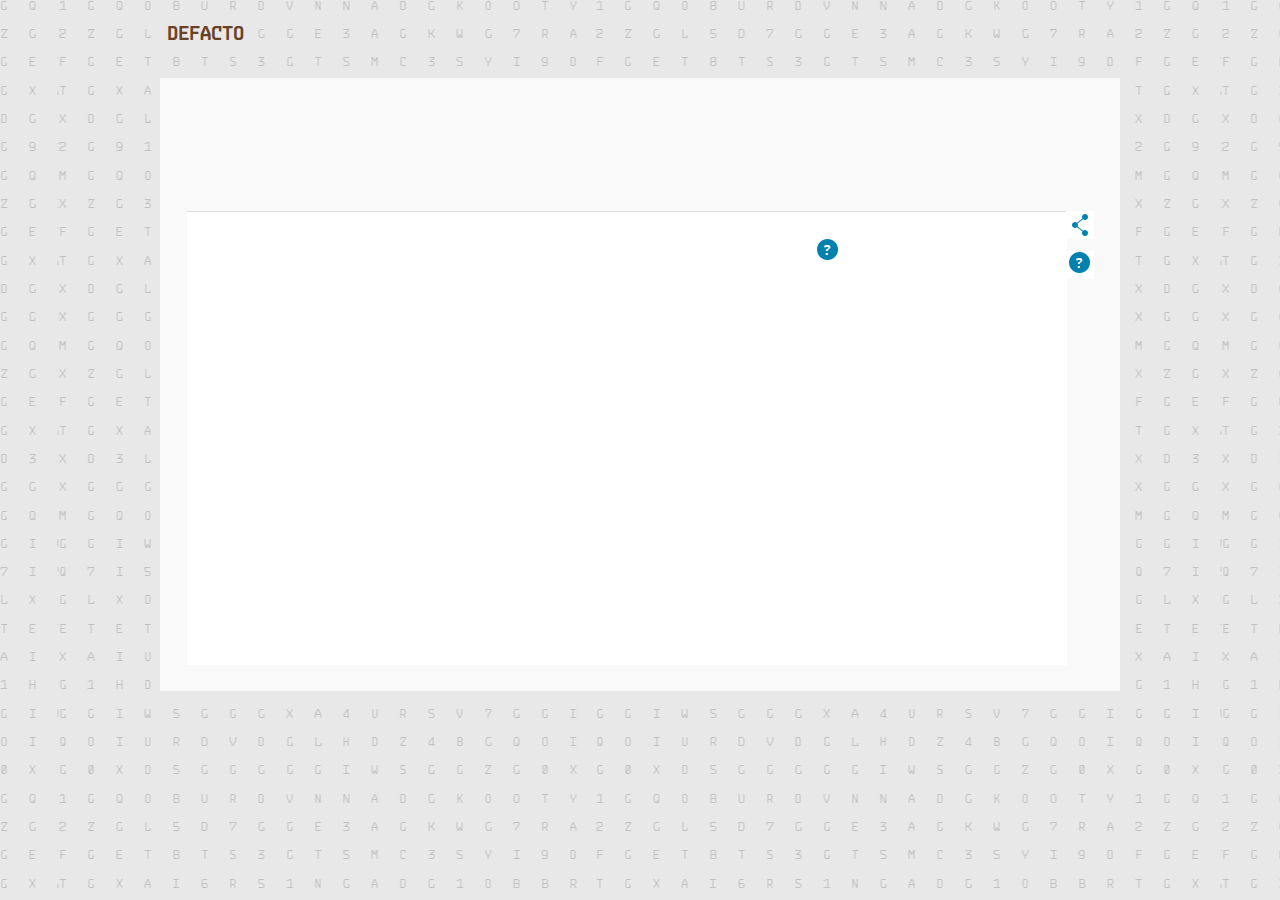
==== index.html @ 64071ec1 "defacto.io GA code" ====
<!DOCTYPE HTML PUBLIC "-//W3C//DTD HTML 4.01//EN"
 "http://www.w3.org/TR/html4/strict.dtd">
<HTML>
  <HEAD>
  
  <link href='http://fonts.googleapis.com/css?family=Open+Sans:400,300,600,700' rel='stylesheet' type='text/css'>
  <meta charset="utf-8">
  <META HTTP-EQUIV="Content-Type" CONTENT="text/html; charset=utf-8">
  <META HTTP-EQUIV="Content-Language" CONTENT="hu">
  <META HTTP-EQUIV="expires" CONTENT="0">
  <META HTTP-EQUIV="pragma" CONTENT="no-cache">
  <META NAME="ROBOTS" CONTENT="INDEX,FOLLOW,NOARCHIVE">
  <META NAME="author" CONTENT="Defacto">
  <META NAME="resource-type" CONTENT="document">
  <META NAME="revisit-after" CONTENT="1">

  <title>Defacto</title>

  <!-- page style --> 
  <link media="all" rel="stylesheet" href="page_layout/main.css" type="text/css">


  <!-- jquery --> 
  <script src="http://ajax.googleapis.com/ajax/libs/jquery/1.8/jquery.min.js"></script>
  <script src="includes/history.js/scripts/bundled/html4+html5/jquery.history.js"></script>  <!-- history.js -->
 
  <!-- d3 --> 
  <script src="http://d3js.org/d3.v3.min.js" charset="utf-8"></script>
  <!--<script src="http://d3js.org/d3.v2.js"></script>--> 

  <!-- cmd_chart --> 
  <!-- <link media="all" rel="stylesheet" href="cmd_chart/cmd_chart.css" type="text/css">--> 
  <link media="all" rel="stylesheet" href="cmd_chart/cmd_tabs.css" type="text/css">
  <SCRIPT type="text/javascript" src="i18n/translation_hu.js"></SCRIPT>   
  <SCRIPT type="text/javascript" src="cmd_chart/utils.js"></SCRIPT>   
  <SCRIPT type="text/javascript" src="colours/colours.js"></SCRIPT>   
  <SCRIPT type="text/javascript" src="cmd_chart/cmd_services.js"></SCRIPT>   
  <SCRIPT type="text/javascript" src="cmd_chart/cmd_chart.js"></SCRIPT>   
  <SCRIPT type="text/javascript" src="cmd_chart/cmd_tabs.js"></SCRIPT>   
  <SCRIPT type="text/javascript" src="metadata/metadataFunctions.js"></SCRIPT>   
  <script type="text/javascript" src="https://apis.google.com/js/plusone.js"></script>
  <!-- social meta start -->
  <meta property="og:site_name" content="defacto.io" />
  <meta property="fb:admins" content="korenmiklos"/>
  <meta itemprop="name" content="Defacto">
  <meta property="description" content="A Defacto gazdasági tényeket közöl Magyarországról és a régióról interaktív ábrákon." />
  <meta property="og:image" content="http://defacto.io/page_layout/defacto.png" />
  <meta property="og:title" content="Defacto" />
  <meta property="og:description" content="A Defacto gazdasági tényeket közöl Magyarországról és a régióról interaktív ábrákon." />
  <meta property="og:type" content="article" />
  <!-- social meta end -->

</HEAD>

 

<body>  

<div id="fb-root"></div>
<script>
  window.fbAsyncInit = function() {
    // init the FB JS SDK
    FB.init({
      appId      : '584264061655036',                        // App ID from the app dashboard
      status     : true,                                 // Check Facebook Login status
      xfbml      : true                                  // Look for social plugins on the page
    });

    // Additional initialization code such as adding Event Listeners goes here
  };

  // Load the SDK asynchronously
  (function(d, s, id) {
  var js, fjs = d.getElementsByTagName(s)[0];
  if (d.getElementById(id)) return;
  js = d.createElement(s); js.id = id;
  js.src = "//connect.facebook.net/hu_HU/all.js#xfbml=1";
  fjs.parentNode.insertBefore(js, fjs);
}(document, 'script', 'facebook-jssdk'));</script>

<div id = "centeredContainer" >

  <a href="/"><div id = mainTitle>DEFACTO</div></a>
  <div id = "chart1" class="whiteBox">

    <div class = "mainMenu" ></div>
    <div class = "subMenu" ></div>
     

    <div class = "chartShareButtons" > 
      <div id = shareLink>  
        <div class="leftButton" id = shareButton class="shareButton_normal">
          <img src="page_layout/icon_share.png">
        </div>
        <div class="leftButtonArea" id = "chartShareArea" >
          <div class="fb-like-box" data-href="http://www.facebook.com/defacto.ceu.hu" data-colorscheme="light" data-show-faces="true" data-header="false" data-stream="false" data-show-border="false"></div>
          <br/>
          <div class="fb-like" data-layout="button_count" data-action="recommend" data-show-faces="true" data-share="true"></div>
        <br><br>
          <div class="g-plusone" data-size="medium"></div>
        <br><br>
          <a href="https://twitter.com/share" class="twitter-share-button" data-lang="hu">Tweet</a>
          <script>!function(d,s,id){var js,fjs=d.getElementsByTagName(s)[0],p=/^http:/.test(d.location)?'http':'https';if(!d.getElementById(id)){js=d.createElement(s);js.id=id;js.src=p+'://platform.twitter.com/widgets.js';fjs.parentNode.insertBefore(js,fjs);}}(document, 'script', 'twitter-wjs');</script>
        <br><br>
          <span id="tumblr_button_abc123"></span>
          <script type="text/javascript">
          /// FIXME: take URL with GET params
            var tumblr_link_url = "http://defacto.io";
            var tumblr_link_name = "Defacto";
            var tumblr_link_description = "Defacto";
          </script>
        </div>    
      </div>
           
      <div id = aboutLink>  
        <div class="leftButton" id = aboutButton class="shareButton_normal">
          <img src="page_layout/icon_details.png">
        </div>
        <div class="leftButtonArea" id = "chartAboutArea" >
<p>A Defacto gazdasági tényeket közöl Magyarországról és a régióról
interaktív ábrákon. Klikkelj a Visegrád-3 vonalra, hogy külön lásd az
országokat, és görgesd az egeret a nagyításhoz! Minden adatunk az
Eurostattól származik. A mutatók számításának részleteit minden
ábránál leírjuk.</p>

<p>A Defactót Hornok Cecília, Kovács András, Szilágyi Bálint és Szilágyi
Katalin segítségével Koren Miklós és Szeidl Ádám, a Közép-európai
Egyetem kutatói készítették és szerkesztik.</p>
        </div>    
      </div>

     
      
      <!--<div id = downloadSVGlink>    
        <img src="page_layout/icon_export_svg.png">
      </div>-->
      
    </div>
     
      
    <div class = "chartContainer" ></div>

    <div id = "detailsButton">
      <img src="page_layout/icon_details.png">
    </div>
    
    <div id = "detailsPanel">
      <img src="page_layout/icon_cancel.png">
      <div id = "detailsText"></div>
    </div>

    <!--<div id = "aboutUsButton">
      <a href = "#"> A Defactóról</a>
    </div>
    
    <div id = "aboutUsPanel">
      <img src="page_layout/icon_cancel.png">
      <div id = "aboutUsText">
      About us ... </div>
    </div>-->

    

    

    

                                       
  </div>
  
</div>



<script type="text/javascript">

  var globalSettings = {
          "transitionSpeed"          : 1000,  //in msec
          "lineSenitiveWidth"        : 10,   //in pixels,
          "legendWidth"              : 150,  //in pixels,
          "margin"                   : 40,   //chart margin for axes - in pixels
          "descriptionZoneHeight"    : 60,   //zone height for chart description - in pixels
          "hiddenLineColor"          : "#eeeeee",
          "hiddenOpacity"            : 0.2,
          "legendTextColor"          : "#333333",
          "legendItemOffset"         : 40,
          "chartBackgroundColor"     : "#F9F9F9",
          "lineOnPreviousLevelColor" : "#dddddd",
          "preloadInvisibleArea"     : 1     
     };
       
  var globalMetadata = null;
  var globalMetadataTemplates = null;
  var globalMetadataDefaults = null;
  
  var pars = getMainUrlSearchParams();
  d3.json("data/metadata.json", function(json) {
    globalMetadata = json;
    d3.json("metadata/metadataTemplates.json", function(templatesJson) {
       globalMetadataTemplates = templatesJson;
       d3.json("metadata/metadataDefaults.json", function(defaultsJson) {
          globalMetadataDefaults = defaultsJson;
          changeChart (pars);
       });
    });

  });
  
  
</script>


<script type="text/javascript">
    var tumblr_button = document.createElement("a");
    tumblr_button.setAttribute("href", "http://www.tumblr.com/share/link?url=" + encodeURIComponent(tumblr_link_url) + "&name=" + encodeURIComponent(tumblr_link_name) + "&description=" + encodeURIComponent(tumblr_link_description));
    tumblr_button.setAttribute("title", "Share on Tumblr");
    tumblr_button.setAttribute("style", "display:inline-block; text-indent:-9999px; overflow:hidden; width:129px; height:20px; background:url('http://platform.tumblr.com/v1/share_3.png') top left no-repeat transparent;");
    tumblr_button.innerHTML = "Share on Tumblr";
    document.getElementById("tumblr_button_abc123").appendChild(tumblr_button);
</script>
<script>
  (function(i,s,o,g,r,a,m){i['GoogleAnalyticsObject']=r;i[r]=i[r]||function(){
  (i[r].q=i[r].q||[]).push(arguments)},i[r].l=1*new Date();a=s.createElement(o),
  m=s.getElementsByTagName(o)[0];a.async=1;a.src=g;m.parentNode.insertBefore(a,m)
  })(window,document,'script','//www.google-analytics.com/analytics.js','ga');

  ga('create', 'UA-46513139-2', 'defacto.io');
  ga('send', 'pageview');

</script>
</body>

</html>
---- page_layout/main.css ----
@font-face {
font-family: NewtypeMonoRounded;
src: url("font/NewtypeMonoRounded_2-reg.otf") format("opentype");
}
@font-face {
font-family: NewtypeMonoRounded;
font-weight: bold;
src: url("font/NewtypeMonoRounded_3-bold.otf") format("opentype");
}
@font-face {
font-family: NewtypeMonoRounded;
font-weight: lighter;
src: url("font/NewtypeMonoRounded_1-light.otf") format("opentype");
}
@font-face {
font-family: NewtypeMonoRounded;
font-weight: bolder;
src: url("font/NewtypeMonoRounded_4-heavy.otf") format("opentype");
}

body { 
  font-size: 10pt;
  font-weight: 400;
  font-family: 'Open Sans', sans-serif;
  color: #505050;
  background-color: #e8e8e8; 
  background-image: url('background.png');
  background-position:center top;
}

div {
  margin: 0px;
}

#centeredContainer {
  position: absolute;
  width: 720pt;
  margin-left: -360pt;
  top: 0px;
  left: 50%;
}

.whiteBox {
  margin-top: 78px;
  position: relative;
  width: 100%;
  height: 460pt;
  background-color: #F9F9F9;   
}

#mainTitle {
  position: absolute;
  color: #684224;
  top: 15pt;
  left: 5pt;
  font-size: 17pt;
  font-weight: bold;
  background-color: #e8e8e8; 
  font-family: 'NewtypeMonoRounded', sans-serif;
}

.chartContainer {
  position: absolute;
  right: 40pt;
  top: 100pt;
  left: 20pt;
  bottom: 20pt;
  background-color: #FFFFFF;  
  border-top: 1px solid #dddddd;
}

#detailsButton {
  cursor:pointer;
  position: absolute;
  right: 214pt;
  top: 120pt;
  width: 15pt;
  height: 15pt;
  text-align: center;  
}

#detailsPanel {
  display: none;
  position: absolute;
  right: 206pt;
  top: 114pt;
  width: 200pt;
  padding: 30px;
  background-color: #ffffff;
  border: 1px solid #dddddd;
  text-align: left;   
}
#detailsPanel img {
  position:absolute;
  top: 4pt;
  right: 4pt;
  cursor:pointer;
}

#aboutUsButton {
  cursor:pointer;
  position: absolute;
  right: 20pt;
  top: 78pt;
  width: 200pt;
  height: 15pt;
  text-align: right;  
}

#aboutUsPanel {
  display: none;
  z-index: 200;
  position: absolute;
  right: 20pt;
  top: 70pt;
  width: 200pt;
  padding: 30px;
  background-color: #ffffff;
  border: 1px solid #dddddd;
  text-align: left;   
}
#aboutUsPanel img {
  position:absolute;
  top: 4pt;
  right: 4pt;
  cursor:pointer;
}

.chartShareButtons {
  position: absolute;
  top: 100pt;
  left: 680pt;
  right: 10pt;
  bottom: 10pt;

}


.leftButton {
  position: absolute;
  left: 0px;
  width: 21pt;
  height: 21pt;
  margin-left: -1px;
  z-index: 200;
  background-color: #ffffff;
}

#shareButton {
  top: 0px;
}
#aboutButton {
  top: 30pt;
}
.shareButton_normal {
  border-left: 1px solid #dddddd; 
}
.shareButton_hover {
  border-top: 1px solid #dddddd; 
  border-right: 1px solid #dddddd; 
  border-bottom: 1px solid #dddddd; 
}



#shareButton img{
  margin-left:  3px;
}
#aboutButton img{
  margin-left:  1px;
}

.leftButtonArea {
  z-index: 50;
  position: absolute;
  background-color: #ffffff;  
  border: 1px solid #dddddd; 
  width: 200px;
  padding: 20px;
  right: 30pt;
  display: none;
}

#chartShareArea {
  top: 0pt;
}

#chartAboutArea {
  top: 30pt;
}
---- cmd_chart/cmd_tabs.css ----
.mainMenuItem {
  position: absolute;
  top: 0px;
  margin: 0px;
  font-size: 11pt;
  
  padding-left: 20pt;  
  padding-top: 6pt;  
  
  width: 160pt;
  height: 20pt; 
  border-left: 1px solid #dddddd;
  margin-left: -1px;
}
.mainMenuItemActive {
  font-weight: bold;
  color: #333333;
  background-color: #F9F9F9; 
  border-bottom: 1px solid #dddddd;

}
.mainMenuItemNormal {
  color: #006D9E;
  font-weight: 600;
  background-color: #ffffff; 
  border-bottom: 1px solid #dddddd;
}
.mainMenuItemInactive {
  font-weight: 600;
  color: #dddddd;
  background-color: #ffffff; 
  border-bottom: 1px solid #dddddd;
}

.mainMenuItemHover {
  font-weight: 600;
  color: #ffffff;
  background-color: #006D9E;
  border-bottom: 1px solid #dddddd;
  cursor: pointer;
}

.subMenu {
  position: absolute;
  top: 80pt;
  left: 20pt;
}
.subMenuItem {
  font-size: 10pt;
  margin-right: 30px;
  padding-bottom: 5pt;
}
.subMenuItemActive {
  font-weight: bold;
}
.subMenuItemNormal {
  color: #006D9E;
  font-weight: 600;
  cursor: pointer;
}

.subMenuItemHover {
  border-bottom: 3px solid #006D9E;
}
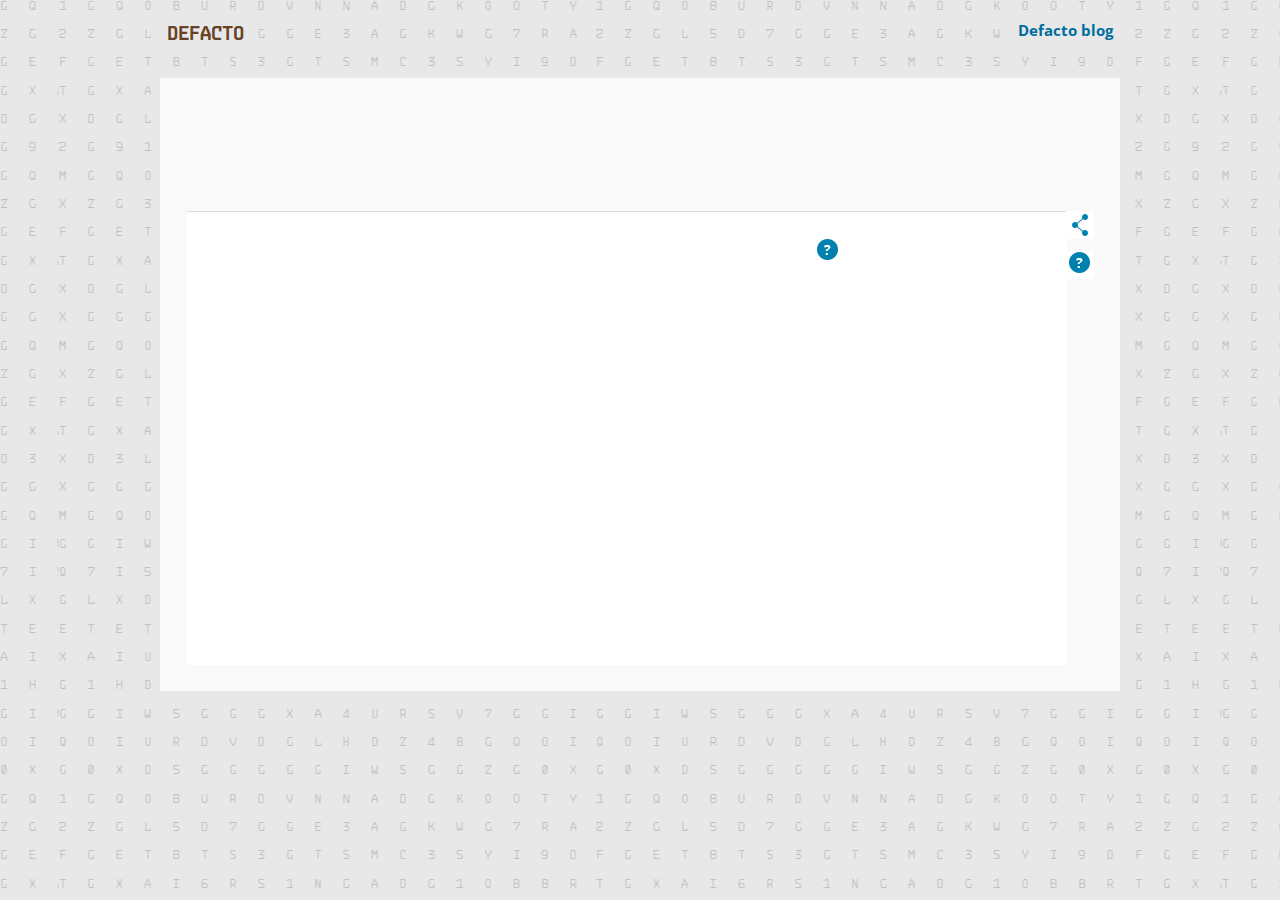
==== commit b3630e74: "Merge branch 'master' of https://github.com/ceumicrodata/defacto" ====
--- a/index.html
+++ b/index.html
@@ -81,6 +81,7 @@
 <div id = "centeredContainer" >
 
   <a href="/"><div id = mainTitle>DEFACTO</div></a>
+  <a href="http://blog.defacto.io"><div id = blogLink>Defacto blog</div></a>
   <div id = "chart1" class="whiteBox">
 
     <div class = "mainMenu" ></div>
--- a/page_layout/main.css
+++ b/page_layout/main.css
@@ -59,6 +59,18 @@
   font-family: 'NewtypeMonoRounded', sans-serif;
 }
 
+#blogLink {
+  position: absolute;
+  color: #006D9E;
+  font-weight: 600;
+  top: 15pt;
+  right: 5pt;
+  font-size: 11pt;
+  font-weight: bold;
+  background-color: #e8e8e8; 
+  font-family: 'Open Sans', sans-serif;
+}
+
 .chartContainer {
   position: absolute;
   right: 40pt;
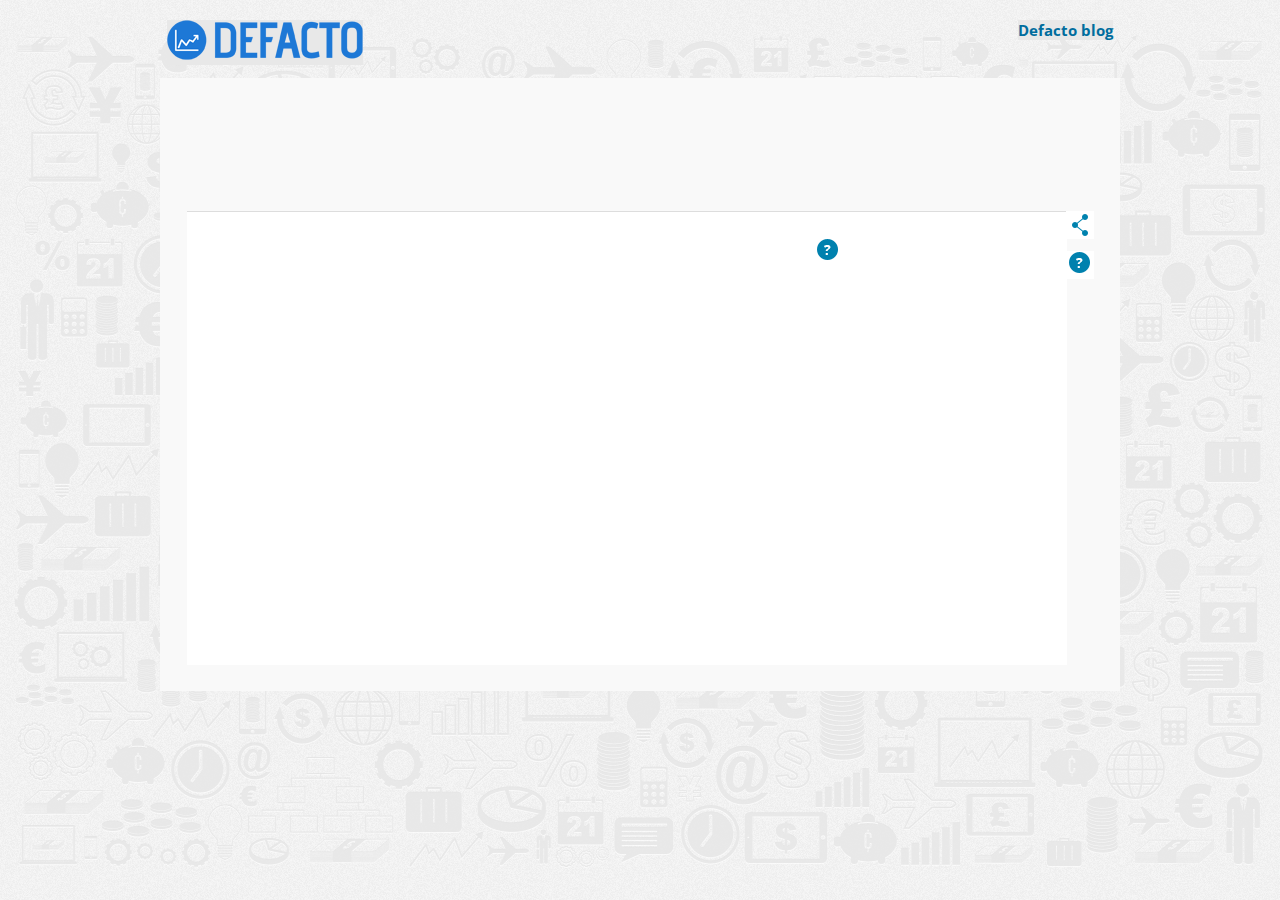
==== commit b0df6d64: "new background and logo" ====
--- a/index.html
+++ b/index.html
@@ -3,7 +3,7 @@
 <HTML>
   <HEAD>
   
-  <link href='http://fonts.googleapis.com/css?family=Open+Sans:400,300,600,700' rel='stylesheet' type='text/css'>
+  <link href='http://fonts.googleapis.com/css?family=Open+Sans:400,700,300&subset=latin,latin-ext' rel='stylesheet' type='text/css'>
   <meta charset="utf-8">
   <META HTTP-EQUIV="Content-Type" CONTENT="text/html; charset=utf-8">
   <META HTTP-EQUIV="Content-Language" CONTENT="hu">
@@ -80,7 +80,11 @@
 
 <div id = "centeredContainer" >
 
-  <a href="/"><div id = mainTitle>DEFACTO</div></a>
+  <div id = mainTitle>
+    <a href="/">
+      <img src="page_layout/logo_defacto_new_40.png">
+    </a>
+  </div>
   <a href="http://blog.defacto.io"><div id = blogLink>Defacto blog</div></a>
   <div id = "chart1" class="whiteBox">
 
@@ -94,7 +98,7 @@
           <img src="page_layout/icon_share.png">
         </div>
         <div class="leftButtonArea" id = "chartShareArea" >
-          <div class="fb-like-box" data-href="http://www.facebook.com/defacto.ceu.hu" data-colorscheme="light" data-show-faces="true" data-header="false" data-stream="false" data-show-border="false"></div>
+          <div class="fb-like-box" data-href="http://www.facebook.com/defacto.io" data-colorscheme="light" data-show-faces="true" data-header="false" data-stream="false" data-show-border="false"></div>
           <br/>
           <div class="fb-like" data-layout="button_count" data-action="recommend" data-show-faces="true" data-share="true"></div>
         <br><br>
@@ -220,14 +224,14 @@
     document.getElementById("tumblr_button_abc123").appendChild(tumblr_button);
 </script>
 <script>
-  (function(i,s,o,g,r,a,m){i['GoogleAnalyticsObject']=r;i[r]=i[r]||function(){
-  (i[r].q=i[r].q||[]).push(arguments)},i[r].l=1*new Date();a=s.createElement(o),
-  m=s.getElementsByTagName(o)[0];a.async=1;a.src=g;m.parentNode.insertBefore(a,m)
-  })(window,document,'script','//www.google-analytics.com/analytics.js','ga');
-
-  ga('create', 'UA-46513139-2', 'defacto.io');
-  ga('send', 'pageview');
-
+var _gaq = _gaq || [];
+_gaq.push(['_setAccount', 'UA-46513139-2']);
+_gaq.push(['_trackPageview']);
+(function() {
+var ga = document.createElement('script'); ga.type = 'text/javascript'; ga.async = true; 
+ga.src = ('https:' == document.location.protocol ? 'https://' : 'http://') + 'stats.g.doubleclick.net/dc.js';
+var s = document.getElementsByTagName('script')[0]; s.parentNode.insertBefore(ga, s); 
+})();
 </script>
 </body>
 
--- a/page_layout/main.css
+++ b/page_layout/main.css
@@ -24,7 +24,7 @@
   font-family: 'Open Sans', sans-serif;
   color: #505050;
   background-color: #e8e8e8; 
-  background-image: url('background.png');
+  background-image: url('background_new.png');
   background-position:center top;
 }
 
